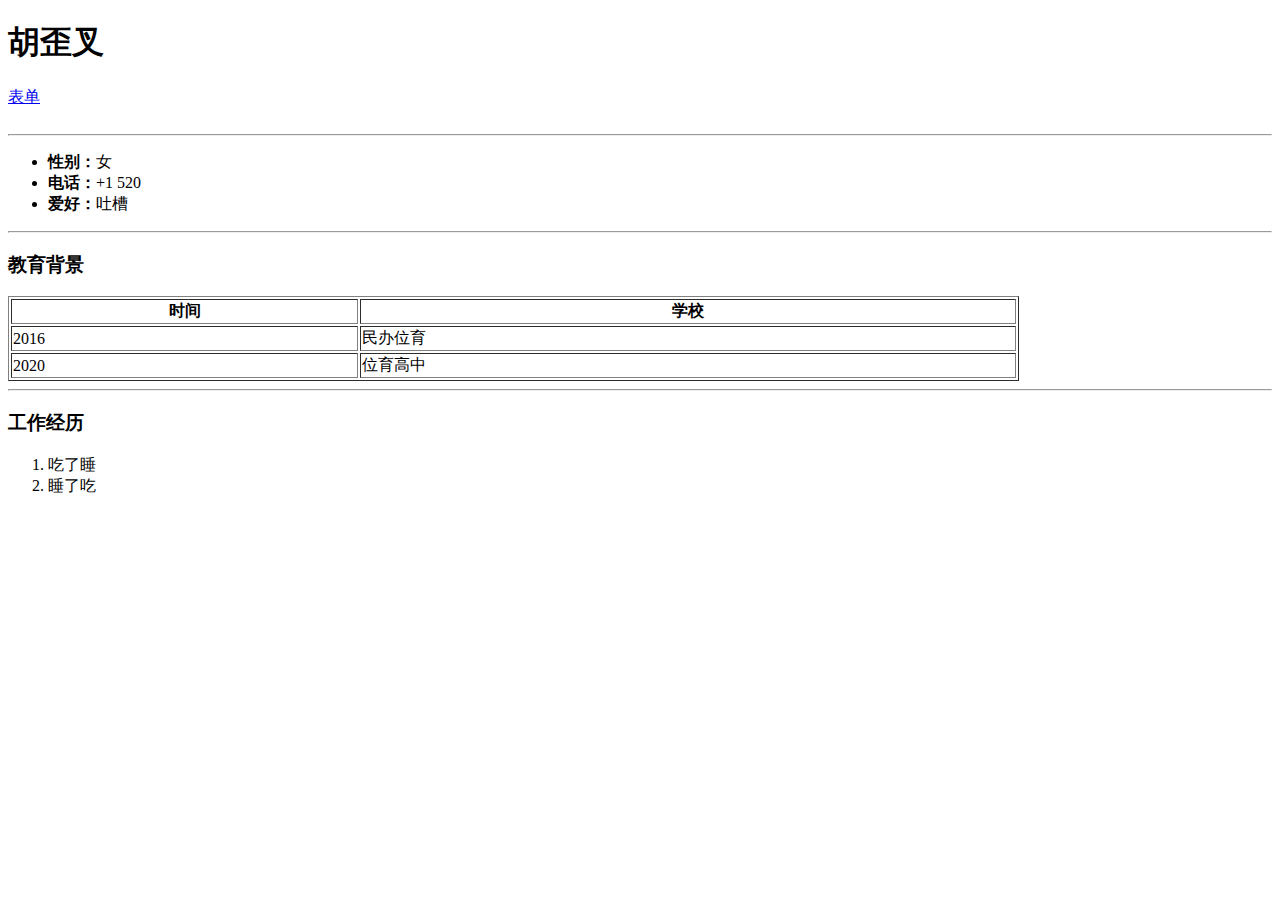
==== 某人的简历.html @ 61033817 "Add files via upload" ====
<!DOCTYPE html>
<html lang="en">
<head>
    <meta charset="UTF-8">
    <meta name="viewport" content="width=, initial-scale=1.0">
    <title>Document</title>
</head>
<body>
    <h1>胡歪叉</h1>
    <a href="form.html">表单</a>
    <br>
    <img src="https://c-ssl.duitang.com/uploads/item/202007/06/20200706160415_wAjSd.jpeg" alt="" width="100">
    <hr>
    <ul>
        <li><b>性别：</b>女</li>
        <li><b>电话：</b>+1 520</li>
        <li><b>爱好：</b>吐槽</li>
    </ul>
    <hr>
    <h3>教育背景</h3>
    <table border="1" width="80%">
        <tr>
            <th>时间</th>
            <th>学校</th>
        </tr>
        <tr>
            <td>2016</td>
            <td>民办位育</td>
        </tr>
        <tr>
            <td>2020</td>
            <td>位育高中</td>
        </tr>
    </table>
    <hr>
    <h3>工作经历</h3>
    <ol>
        <li>吃了睡</li>
        <li>睡了吃</li>
    </ol>
</body>
</html>
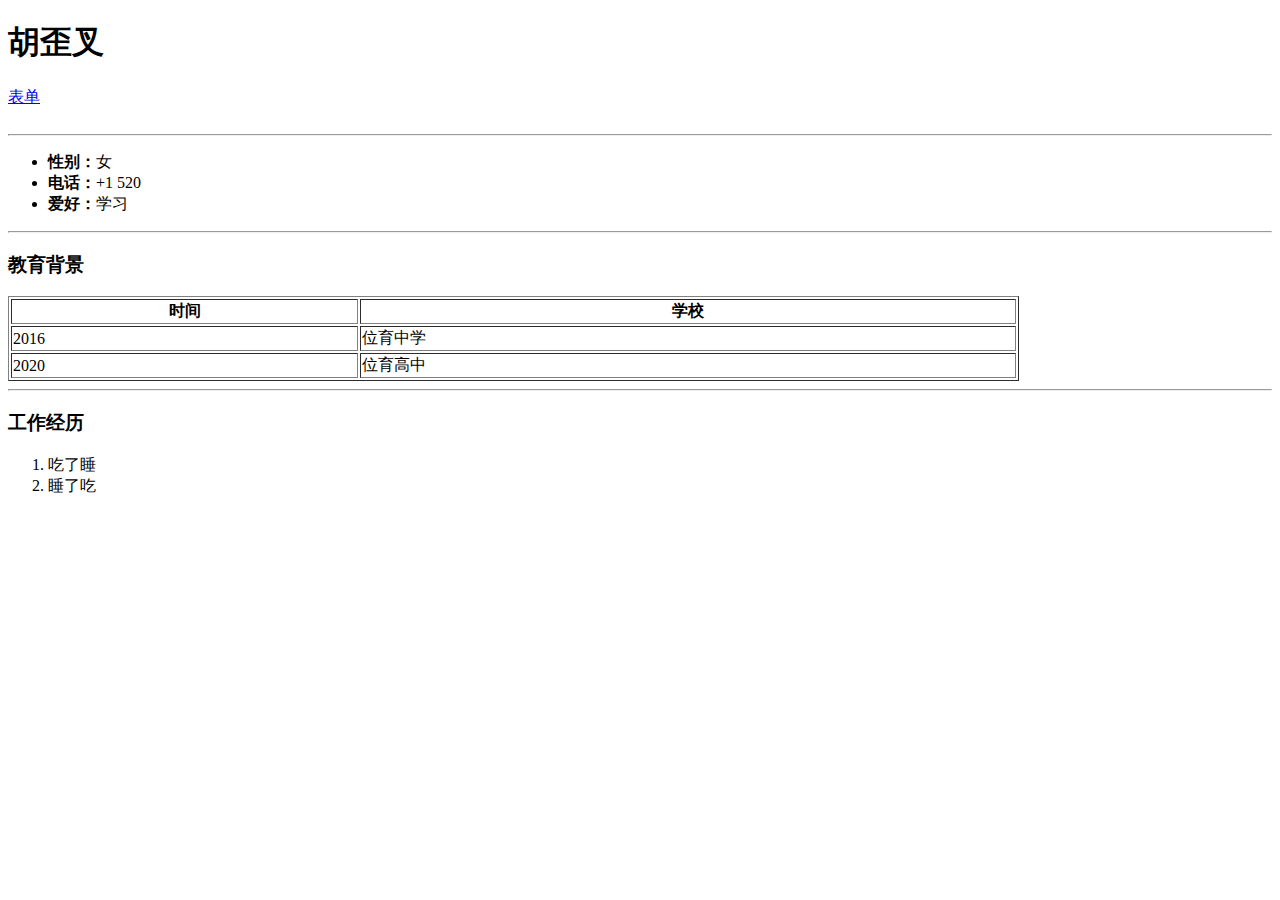
==== commit fbb1da6d: "Update 某人的简历.html" ====
--- a/某人的简历.html
+++ b/某人的简历.html
@@ -9,12 +9,12 @@
     <h1>胡歪叉</h1>
     <a href="form.html">表单</a>
     <br>
-    <img src="https://c-ssl.duitang.com/uploads/item/202007/06/20200706160415_wAjSd.jpeg" alt="" width="100">
+    <img src="https://ts1.tc.mm.bing.net/th/id/R-C.8f850485b422a93c0f2f47f8b755d0ae?rik=UQajxpA%2fJHpiPA&riu=http%3a%2f%2fn.sinaimg.cn%2fsinakd20115%2f779%2fw2048h2731%2f20230217%2f1b78-25dd5c726a18eaaaa061397a4b886dd8.jpg&ehk=PlqYZIUh25n9P%2fRQFINZ3pTyoqEuCgYU4tCsAKS0NqI%3d&risl=&pid=ImgRaw&r=0" alt="" width="100">
     <hr>
     <ul>
         <li><b>性别：</b>女</li>
-        <li><b>电话：</b>+1 520</li>
-        <li><b>爱好：</b>吐槽</li>
+        <li><b>电话：</b>+1  520</li>
+        <li><b>爱好：</b>学习</li>
     </ul>
     <hr>
     <h3>教育背景</h3>
@@ -25,7 +25,7 @@
         </tr>
         <tr>
             <td>2016</td>
-            <td>民办位育</td>
+            <td>位育中学</td>
         </tr>
         <tr>
             <td>2020</td>
@@ -39,4 +39,4 @@
         <li>睡了吃</li>
     </ol>
 </body>
-</html>+</html>
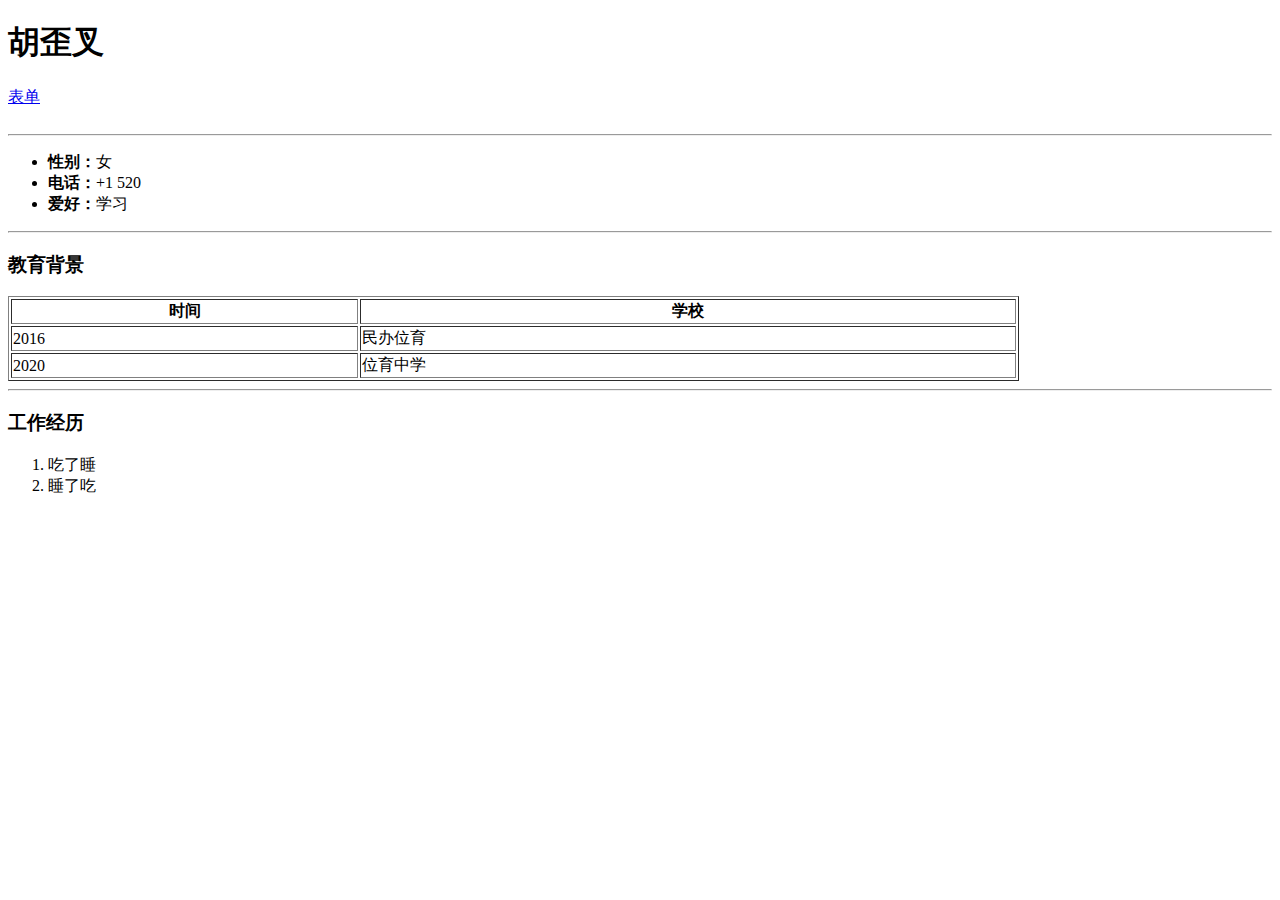
==== commit a3009417: "Update 某人的简历.html" ====
--- a/某人的简历.html
+++ b/某人的简历.html
@@ -7,7 +7,7 @@
 </head>
 <body>
     <h1>胡歪叉</h1>
-    <a href="form.html">表单</a>
+    <a href="某人的form.html">表单</a>
     <br>
     <img src="https://ts1.tc.mm.bing.net/th/id/R-C.8f850485b422a93c0f2f47f8b755d0ae?rik=UQajxpA%2fJHpiPA&riu=http%3a%2f%2fn.sinaimg.cn%2fsinakd20115%2f779%2fw2048h2731%2f20230217%2f1b78-25dd5c726a18eaaaa061397a4b886dd8.jpg&ehk=PlqYZIUh25n9P%2fRQFINZ3pTyoqEuCgYU4tCsAKS0NqI%3d&risl=&pid=ImgRaw&r=0" alt="" width="100">
     <hr>
@@ -25,11 +25,11 @@
         </tr>
         <tr>
             <td>2016</td>
-            <td>位育中学</td>
+            <td>民办位育</td>
         </tr>
         <tr>
             <td>2020</td>
-            <td>位育高中</td>
+            <td>位育中学</td>
         </tr>
     </table>
     <hr>
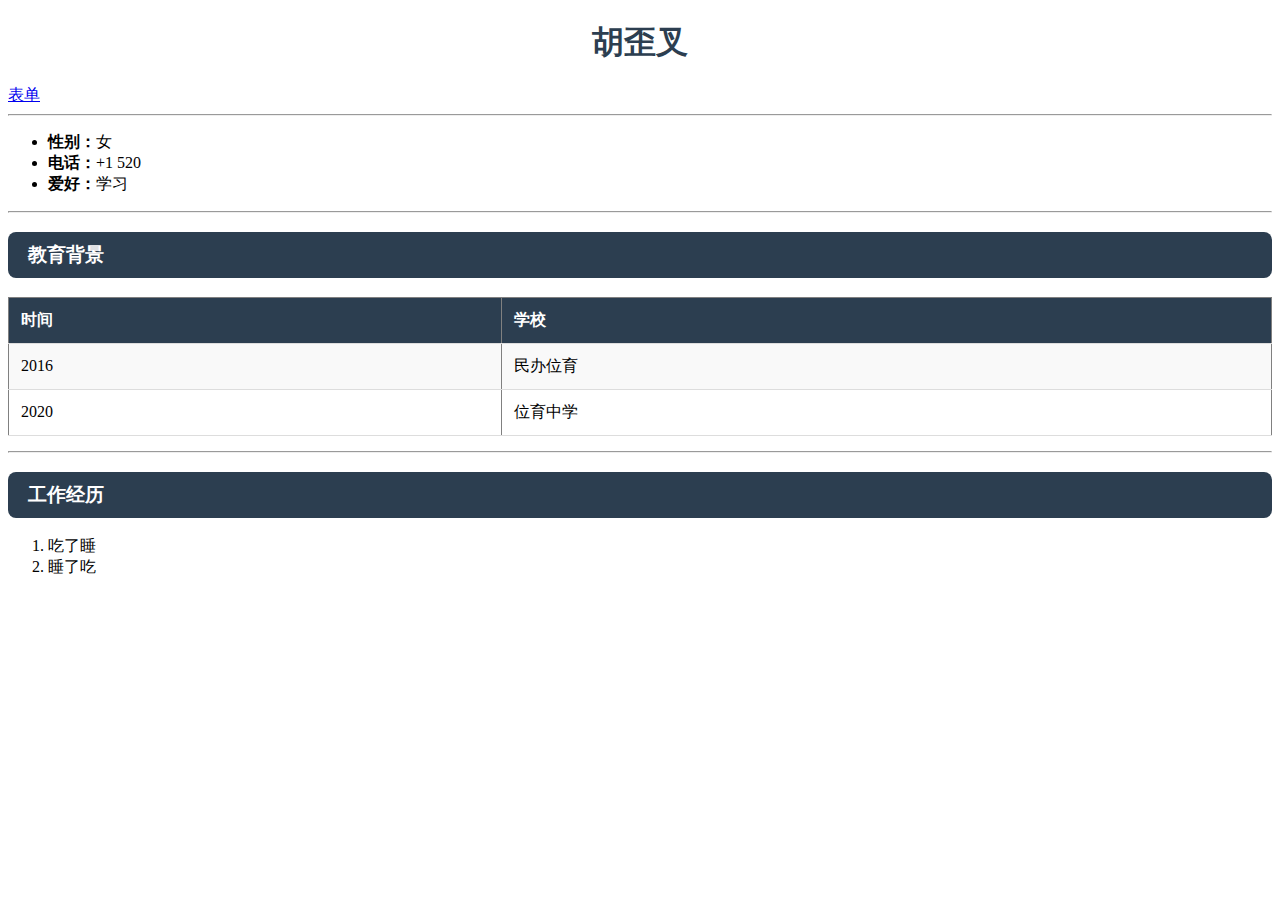
==== commit 9cede608: "Add files via upload" ====
--- a/某人的简历.html
+++ b/某人的简历.html
@@ -6,6 +6,64 @@
     <title>Document</title>
 </head>
 <body>
+    <style>
+        .container {
+            max-width: 800px;
+            width: 90%;
+            margin: 0 auto;
+            padding: 20px;
+            background-color: #f8f9fa;
+            box-shadow: 0 0 10px rgba(0,0,0,0.1);
+            border-radius: 8px;
+        }
+        h1 {
+            color: #2c3e50;
+            text-align: center;
+            margin-bottom: 20px;
+        }
+        h3 {
+            background-color: #2c3e50;
+            color: white;
+            border-radius: 8px;
+            padding: 10px 20px;
+        }
+        img {
+            box-shadow: 0 4px 8px rgba(0,0,0,0.2);
+            border-radius: 4px;
+            display: block;
+            margin: 0 auto;
+        }
+        table {
+            width: 100%;
+            border-collapse: collapse;
+            margin: 15px 0;
+        }
+        th, td {
+            padding: 12px;
+            text-align: left;
+            border-bottom: 1px solid #ddd;
+        }
+        th {
+            background-color: #2c3e50;
+            color: white;
+        }
+        tr:hover {
+            background-color: #f5f5f5;
+        }
+        tr:nth-child(even) {
+            background-color: #f9f9f9;
+        }
+        @media (max-width: 768px) {
+            .container {
+                width: 95%;
+                padding: 10px;
+            }
+            table {
+                display: block;
+                overflow-x: auto;
+            }
+        }
+    </style>
     <h1>胡歪叉</h1>
     <a href="某人的form.html">表单</a>
     <br>
